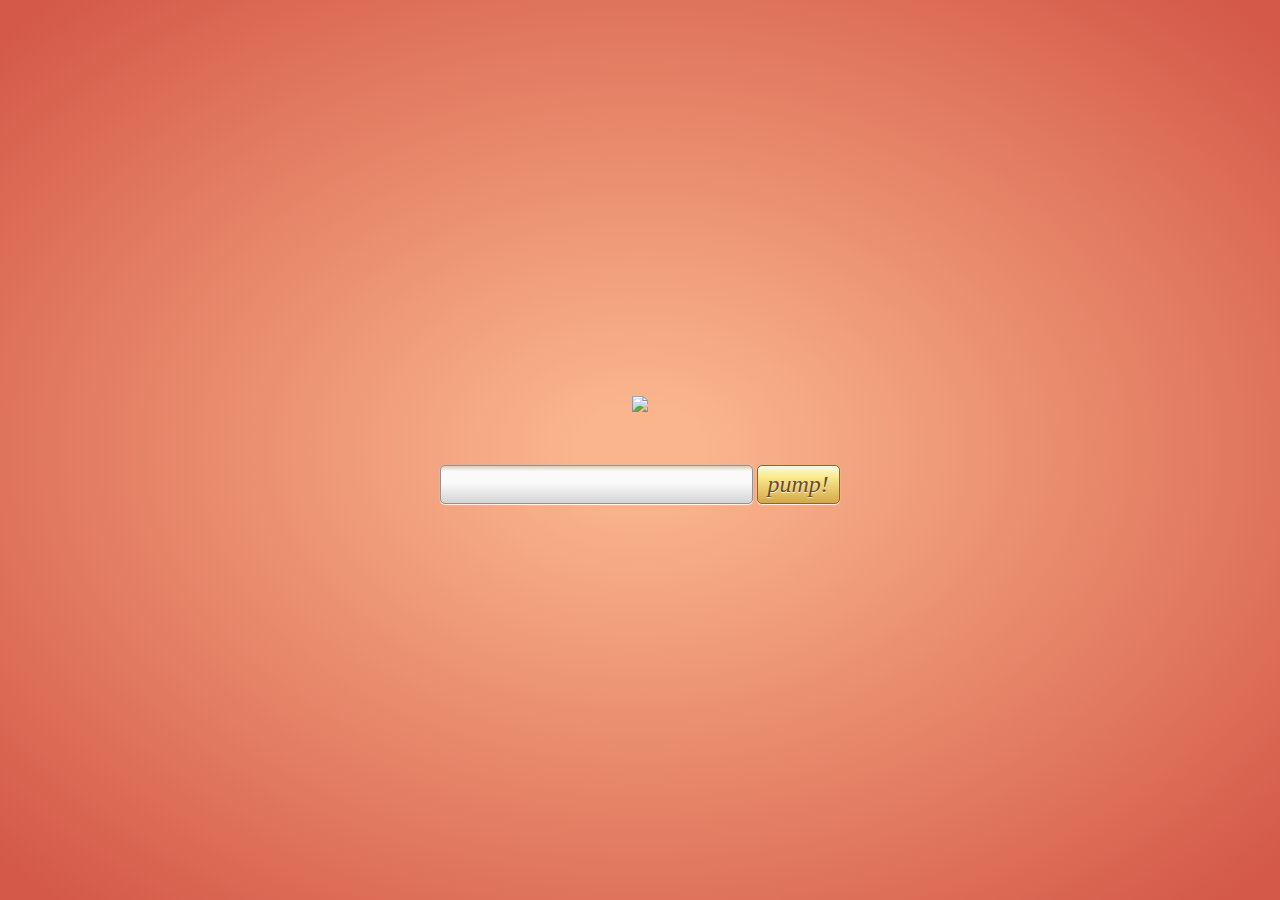
==== www/index.html @ 0122ae85 "add state result screens" ====
<!DOCTYPE html>
<html>
    <head>
        <meta http-equiv="Content-Type" content="text/html; charset=UTF-8" />
        <meta name = "format-detection" content = "telephone=no"/>
        <meta name="viewport" content="user-scalable=no, initial-scale=1, maximum-scale=1, minimum-scale=1, width=device-width;" />
        <link rel="stylesheet" type="text/css" href="css/index.css" />
        <title>pump</title>
    </head>
    <body>

        <img id="logo" src="img/pump.svg">
        <div id="input-form">
            <input type="text" id="sendText" />
            <input type="button" id="sendButton" name="Send" value="pump!" />
        </div>

        <div id="status-fail" class="status-screen"></div>
        <div id="status-success" class="status-screen"></div>

        <script type="text/javascript" src="cordova-2.0.0.js"></script>
        <script type="text/javascript" src="js/index.js"></script>
        <script type="text/javascript" src="js/service.js"></script>        
        <script type="text/javascript">
            app.initialize();
        </script>
    </body>
</html>
---- www/css/index.css ----
html,
body {
    height:100%;
    font-size:12px;
    width:100%;
    text-align: center;
}

html {
    display:table;
}

body {
    /* background-color:#A7A7A7; */
    /* background-image:linear-gradient(top, #A7A7A7 0%, #E4E4E4 51%); */
    /* background-image:-webkit-linear-gradient(top, #A7A7A7 0%, #E4E4E4 51%); */
    /* background-image:-ms-linear-gradient(top, #A7A7A7 0%, #E4E4E4 51%); */
    /* background-image:-webkit-gradient( */
    /*     linear, */
    /*     left top, */
    /*     left bottom, */
    /*     color-stop(0, #A7A7A7), */
    /*     color-stop(0.51, #E4E4E4) */
    /* ); */

    background: #fab58d; /* Old browsers */
    background: -moz-radial-gradient(center, ellipse cover,  #fab58d 7%, #d45948 96%); /* FF3.6+ */
    background: -webkit-gradient(radial, center center, 0px, center center, 100%, color-stop(7%,#fab58d), color-stop(96%,#d45948)); /* Chrome,Safari4+ */
    background: -webkit-radial-gradient(center, ellipse cover,  #fab58d 7%,#d45948 96%); /* Chrome10+,Safari5.1+ */
    background: -o-radial-gradient(center, ellipse cover,  #fab58d 7%,#d45948 96%); /* Opera 12+ */
    background: -ms-radial-gradient(center, ellipse cover,  #fab58d 7%,#d45948 96%); /* IE10+ */
    background: radial-gradient(ellipse at center,  #fab58d 7%,#d45948 96%); /* W3C */
    filter: progid:DXImageTransform.Microsoft.gradient( startColorstr='#fab58d', endColorstr='#d45948',GradientType=1 ); /* IE6-9 fallback on horizontal gradient */
    
    display:table-cell;
    font-family:'HelveticaNeue-Light', 'HelveticaNeue', Helvetica, Arial, sans-serif;
    text-transform:uppercase;
    vertical-align:middle;
}

.app {
    background-image:url(../img/cordova.png);
    background-repeat:no-repeat;
    margin:0px auto;
    width:275px;
}

h1 {
    font-size:2em;
    font-weight:300;
    margin:0px;
    overflow:visible;
    padding:0px;
    text-align:center;
}

.status {
    background-color:#333333;
    border-radius:4px;
    -webkit-border-radius:4px;
    color:#FFFFFF;
    font-size:1em;
    margin:0px auto;
    padding:2px 10px;
    text-align:center;
    width:100%;
    max-width:175px;
}

.status.complete {
    background-color:#4B946A;
}

.hide {
    display:none;
}

#logo{
    margin-bottom: 50px;
}

#input-form{
    margin: auto;
}

input[type="text"]{
    padding: 5px 10px;
    color: #686868;
    font-family: georgia, serif;
    font-weight: 100;
    font-style: italic;
    font-size: 24px;
    border-radius: 5px;
    border: 1px solid #929292;
    box-shadow: 0px 1px 1px white;

    background: #e0ccaf; /* Old browsers */
    background: -moz-linear-gradient(top,  #e0ccaf 0%, #fafafa 14%, #fafafa 46%, #d4d4d4 100%); /* FF3.6+ */
    background: -webkit-gradient(linear, left top, left bottom, color-stop(0%,#e0ccaf), color-stop(14%,#fafafa), color-stop(46%,#fafafa), color-stop(100%,#d4d4d4)); /* Chrome,Safari4+ */
    background: -webkit-linear-gradient(top,  #e0ccaf 0%,#fafafa 14%,#fafafa 46%,#d4d4d4 100%); /* Chrome10+,Safari5.1+ */
    background: -o-linear-gradient(top,  #e0ccaf 0%,#fafafa 14%,#fafafa 46%,#d4d4d4 100%); /* Opera 11.10+ */
    background: -ms-linear-gradient(top,  #e0ccaf 0%,#fafafa 14%,#fafafa 46%,#d4d4d4 100%); /* IE10+ */
    background: linear-gradient(to bottom,  #e0ccaf 0%,#fafafa 14%,#fafafa 46%,#d4d4d4 100%); /* W3C */
    filter: progid:DXImageTransform.Microsoft.gradient( startColorstr='#e0ccaf', endColorstr='#d4d4d4',GradientType=0 ); /* IE6-9 */
    
}

input[type="button"]{
    padding: 5px 10px;
    font-family: georgia, serif;
    /* font-weight: bold; */
    font-style: italic;
    font-size: 24px;
    color: #6e4c1d;
    text-shadow: 0px 1px 1px white;
    border-radius: 5px;
    border: 1px solid #926527;
    box-shadow: 0px 1px 1px white;
    cursor: pointer;

    background: #f4faec; /* Old browsers */
    background: -moz-linear-gradient(top,  #f4faec 0%, #faeb8d 29%, #d4a848 100%); /* FF3.6+ */
    background: -webkit-gradient(linear, left top, left bottom, color-stop(0%,#f4faec), color-stop(29%,#faeb8d), color-stop(100%,#d4a848)); /* Chrome,Safari4+ */
    background: -webkit-linear-gradient(top,  #f4faec 0%,#faeb8d 29%,#d4a848 100%); /* Chrome10+,Safari5.1+ */
    background: -o-linear-gradient(top,  #f4faec 0%,#faeb8d 29%,#d4a848 100%); /* Opera 11.10+ */
    background: -ms-linear-gradient(top,  #f4faec 0%,#faeb8d 29%,#d4a848 100%); /* IE10+ */
    background: linear-gradient(to bottom,  #f4faec 0%,#faeb8d 29%,#d4a848 100%); /* W3C */
    filter: progid:DXImageTransform.Microsoft.gradient( startColorstr='#f4faec', endColorstr='#d4a848',GradientType=0 ); /* IE6-9 */
}

.status-screen{
    display: none;
    position: absolute;
    top: 0px;
    left: 0px;
    width: 100%;
    height: 100%;
    background-repeat: no-repeat;
    background-position: center center;
    background-color: #d45948; /* Old browsers */
}

#status-success{
    background-image: url(../img/response_success.png);
}

#status-fail{
    background-image: url(../img/response_fail.png);
}

@keyframes fade {
    from { opacity: 1.0; }
    50% { opacity: 0.4; }
    to { opacity: 1.0; }
}
 
@-webkit-keyframes fade {
    from { opacity: 1.0; }
    50% { opacity: 0.4; }
    to { opacity: 1.0; }
}
 
.blink {
    animation:fade 3000ms infinite;
    -webkit-animation:fade 3000ms infinite;
}

/* portrait */
/* @media screen and (max-aspect-ratio: 1/1) */
.app {
    background-position:center top;
    height:100px;              /* adds enough room for text */
    padding:180px 0px 0px 0px; /* background height - shadow offset */
}

/* lanscape (when wide enough) */
@media screen and (min-aspect-ratio: 1/1) and (min-width:445px) {
    .app {
        background-position:left center;
        height:140px;       /* height + padding = background image size */
        padding-left:170px; /* background width */
        padding-top:60px;   /* center the text */
    }
}
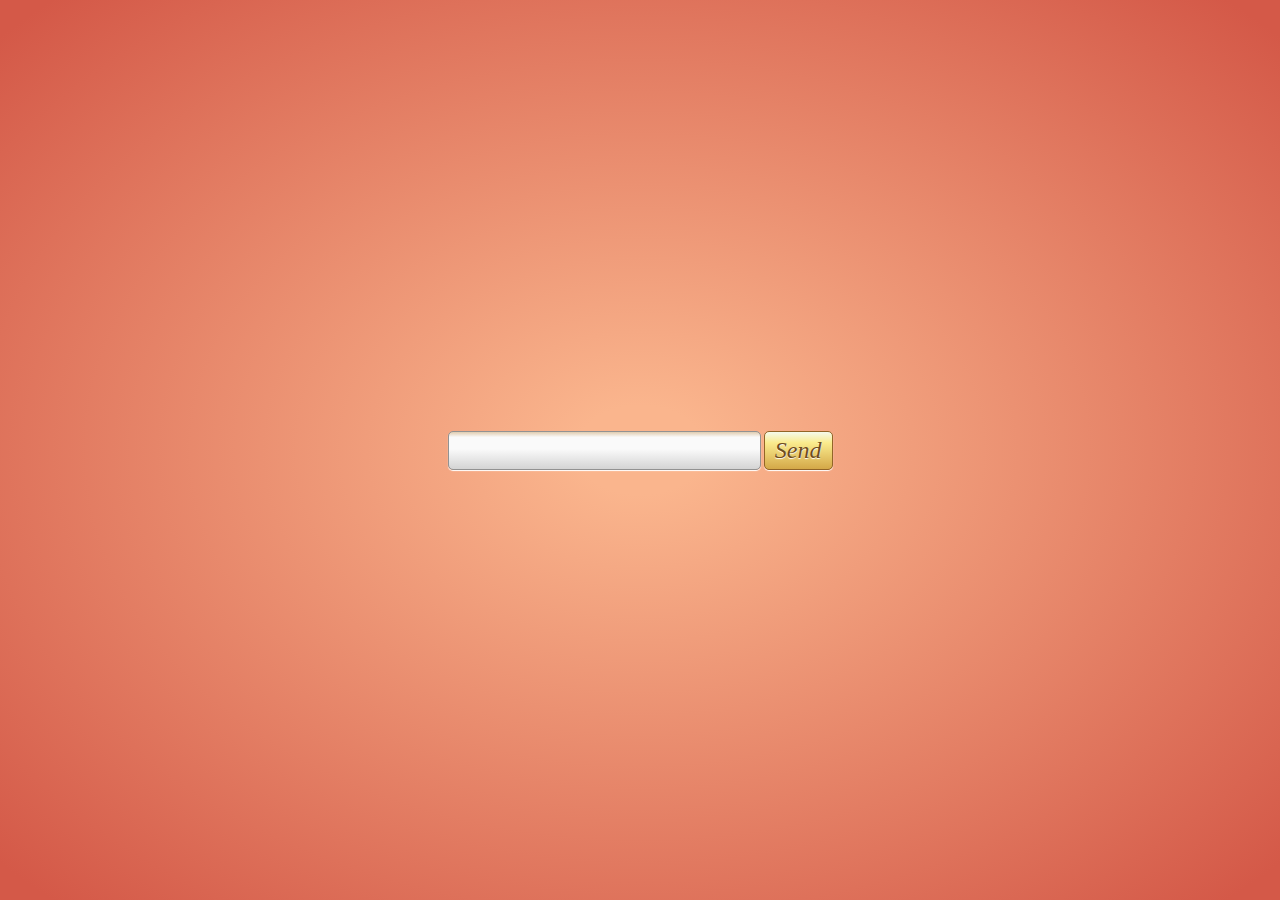
==== commit d494120b: "updated text based on server responses" ====
--- a/www/index.html
+++ b/www/index.html
@@ -3,21 +3,14 @@
     <head>
         <meta http-equiv="Content-Type" content="text/html; charset=UTF-8" />
         <meta name = "format-detection" content = "telephone=no"/>
-        <meta name="viewport" content="user-scalable=no, initial-scale=1, maximum-scale=1, minimum-scale=1, width=device-width;" />
+        <meta name="viewport" content="user-scalable=no, initial-scale=1, maximum-scale=1, minimum-scale=1, width=device-width" />
         <link rel="stylesheet" type="text/css" href="css/index.css" />
-        <title>pump</title>
+        <title>Hello Cordova</title>
     </head>
     <body>
-
-        <img id="logo" src="img/pump.svg">
-        <div id="input-form">
-            <input type="text" id="sendText" />
-            <input type="button" id="sendButton" name="Send" value="pump!" />
-        </div>
-
-        <div id="status-fail" class="status-screen"></div>
-        <div id="status-success" class="status-screen"></div>
-
+        <input type="text" id="sendText" />
+        <input type="button" id="sendButton" name="Send" value="Send" />
+        <div id="msgOut"></div>
         <script type="text/javascript" src="cordova-2.0.0.js"></script>
         <script type="text/javascript" src="js/index.js"></script>
         <script type="text/javascript" src="js/service.js"></script>        
--- a/www/css/index.css
+++ b/www/css/index.css
@@ -140,6 +140,25 @@
     background-color: #d45948; /* Old browsers */
 }
 
+#status-loading{
+    background: #fab58d; /* Old browsers */
+    background: -moz-radial-gradient(center, ellipse cover,  #fab58d 7%, #d45948 96%); /* FF3.6+ */
+    background: -webkit-gradient(radial, center center, 0px, center center, 100%, color-stop(7%,#fab58d), color-stop(96%,#d45948)); /* Chrome,Safari4+ */
+    background: -webkit-radial-gradient(center, ellipse cover,  #fab58d 7%,#d45948 96%); /* Chrome10+,Safari5.1+ */
+    background: -o-radial-gradient(center, ellipse cover,  #fab58d 7%,#d45948 96%); /* Opera 12+ */
+    background: -ms-radial-gradient(center, ellipse cover,  #fab58d 7%,#d45948 96%); /* IE10+ */
+    background: radial-gradient(ellipse at center,  #fab58d 7%,#d45948 96%); /* W3C */
+    filter: progid:DXImageTransform.Microsoft.gradient( startColorstr='#fab58d', endColorstr='#d45948',GradientType=1 ); /* IE6-9 fallback on horizontal gradient */
+}
+
+#spinner{
+    position: absolute;
+    top: 50%;
+    left: 50%;
+    margin-top: -100px;
+    margin-left: -100px;
+}
+
 #status-success{
     background-image: url(../img/response_success.png);
 }
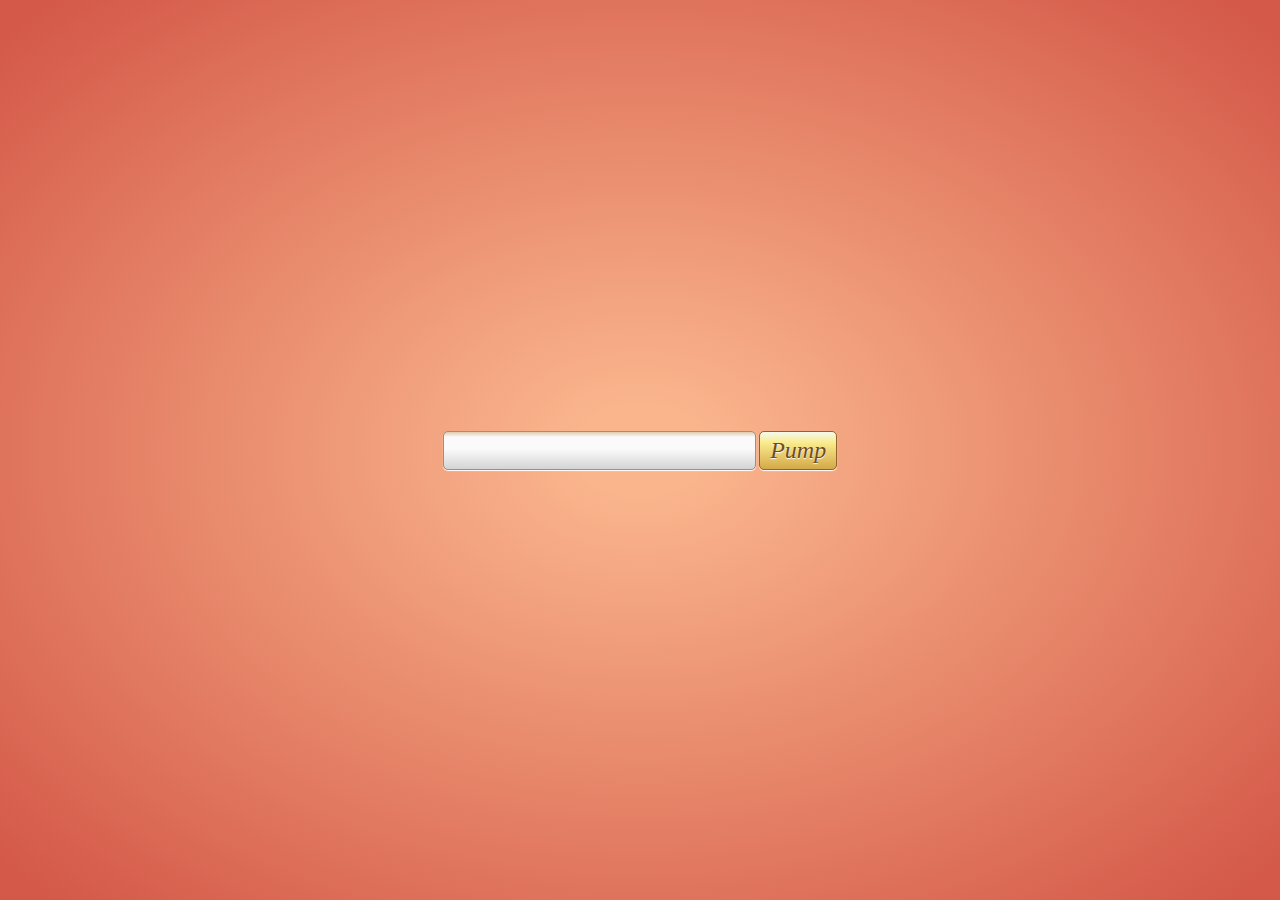
==== commit 59e1258e: "Changed the Send button to a Pump button" ====
--- a/www/index.html
+++ b/www/index.html
@@ -9,7 +9,7 @@
     </head>
     <body>
         <input type="text" id="sendText" />
-        <input type="button" id="sendButton" name="Send" value="Send" />
+        <input type="button" id="sendButton" name="Send" value="Pump" />
         <div id="msgOut"></div>
         <script type="text/javascript" src="cordova-2.0.0.js"></script>
         <script type="text/javascript" src="js/index.js"></script>
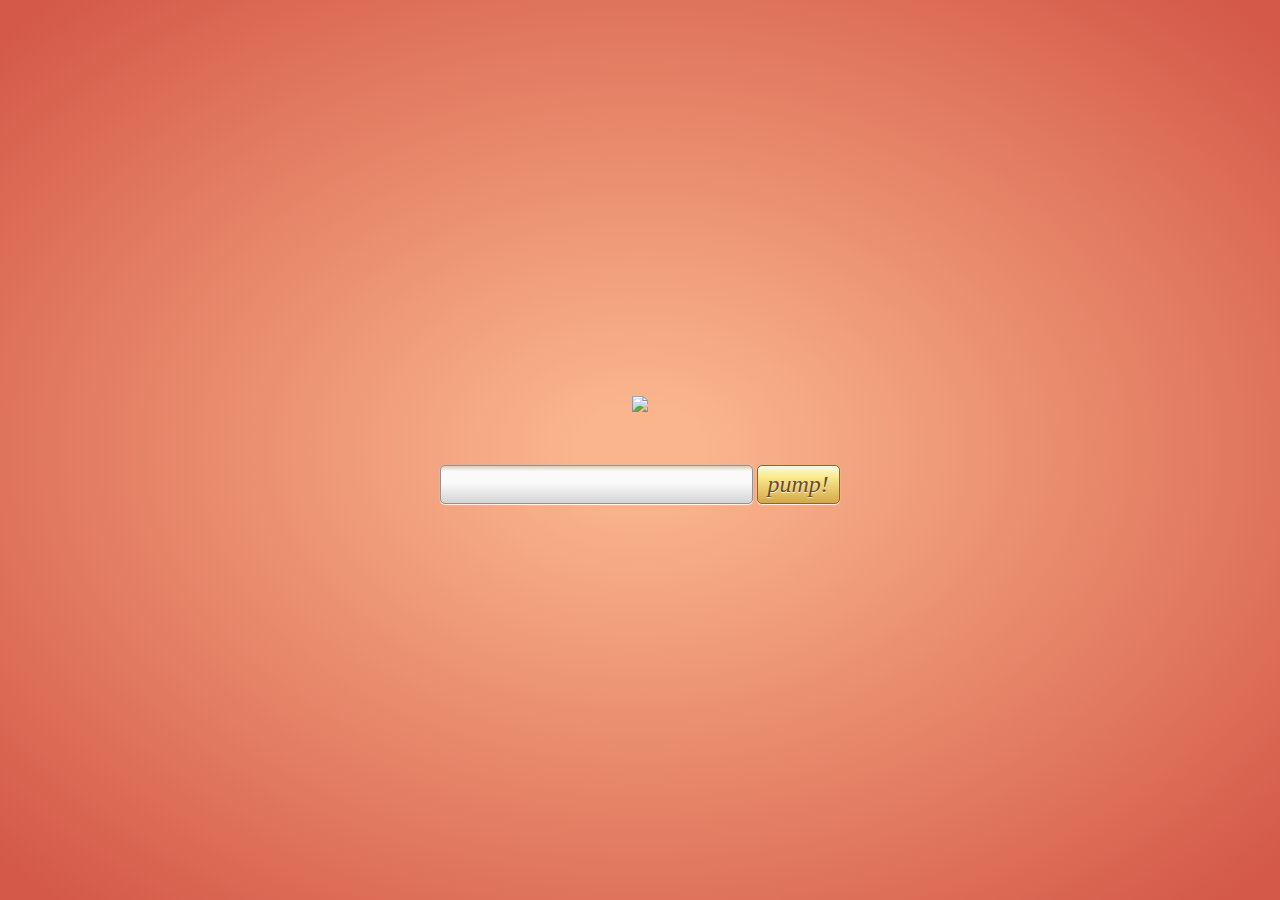
==== commit 9e3db021: "resolve conflict in index" ====
--- a/www/index.html
+++ b/www/index.html
@@ -5,12 +5,23 @@
         <meta name = "format-detection" content = "telephone=no"/>
         <meta name="viewport" content="user-scalable=no, initial-scale=1, maximum-scale=1, minimum-scale=1, width=device-width" />
         <link rel="stylesheet" type="text/css" href="css/index.css" />
-        <title>Hello Cordova</title>
+        <title>pump</title>
     </head>
     <body>
-        <input type="text" id="sendText" />
-        <input type="button" id="sendButton" name="Send" value="Pump" />
+
+        <img id="logo" src="img/pump.svg">
+        <div id="input-form">
+            <input type="text" id="sendText" />
+            <input type="button" id="sendButton" name="Send" value="pump!" />
+        </div>
+
+        <div id="status-fail" class="status-screen"></div>
+        <div id="status-success" class="status-screen"></div>
+        <div id="status-loading" class="status-screen">
+            <img id="spinner" src="img/spinner.gif"> 
+        </div>
         <div id="msgOut"></div>
+
         <script type="text/javascript" src="cordova-2.0.0.js"></script>
         <script type="text/javascript" src="js/index.js"></script>
         <script type="text/javascript" src="js/service.js"></script>        
